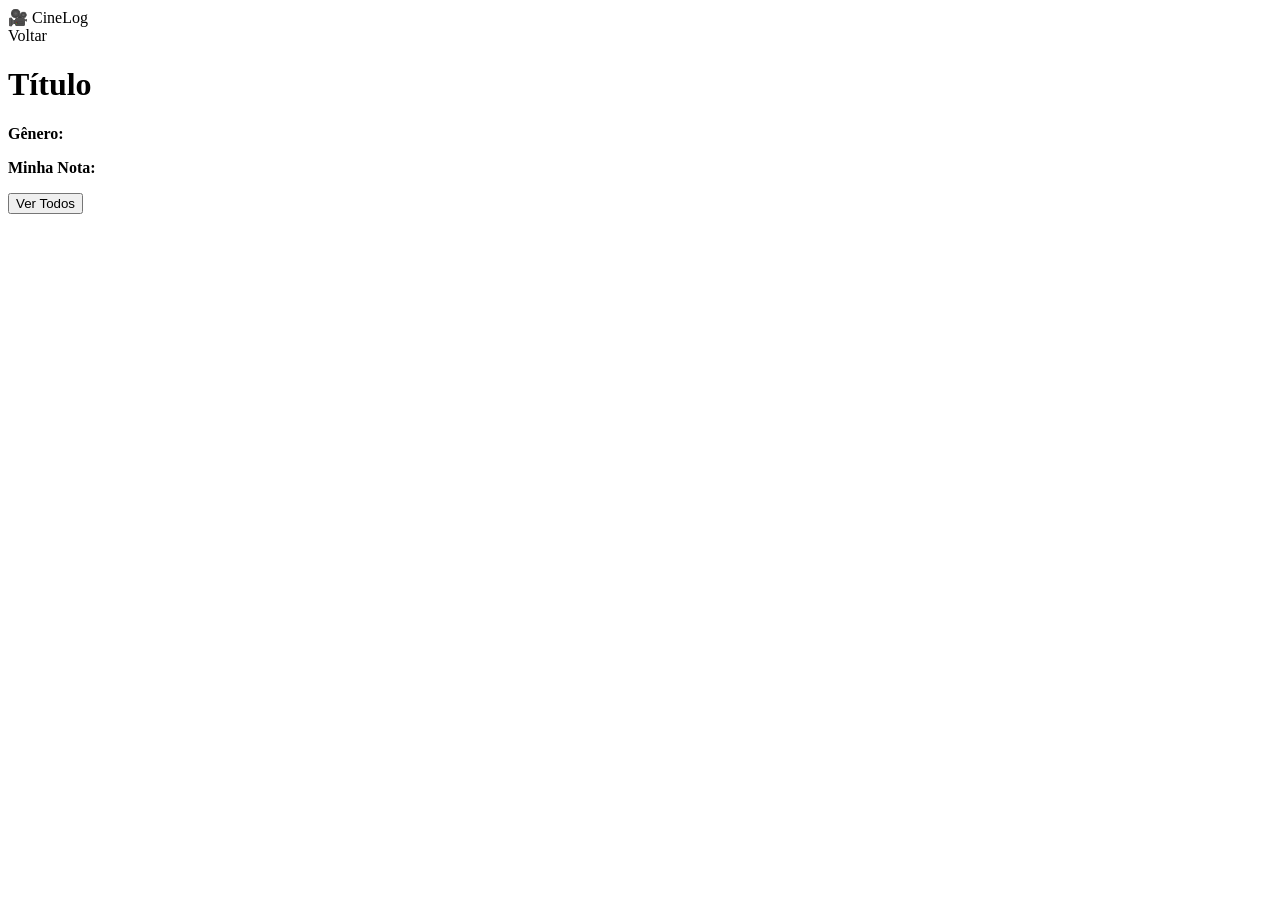
==== src/main/resources/templates/filme.html @ 54deefb7 "Commit inicial. Frontend e Backend iniciais" ====
<!DOCTYPE html>
<html xmlns:th="http://www.thymeleaf.org">
<head>
    <meta charset="UTF-8">
    <title>CineLog - Detalhes</title>
    <link rel="stylesheet" th:href="@{/css/styles.css}">
</head>
<body>
    <nav>
        <div class="logo">🎥 CineLog</div>
        <div><a th:href="@{/lista}">Voltar</a></div>
    </nav>

    <div class="container">
        <h1 th:text="${filme.titulo}">Título</h1>
        
        <div class="detalhe-card">
            <p><strong>Gênero:</strong> <span th:text="${filme.genero}"></span></p>
            <p><strong>Minha Nota:</strong> <span class="nota-badge" th:text="${filme.nota}"></span></p>
        </div>

        <div class="actions">
            <button><a th:href="@{/lista}">Ver Todos</a></button>
        </div>
    </div>
</body>
</html>
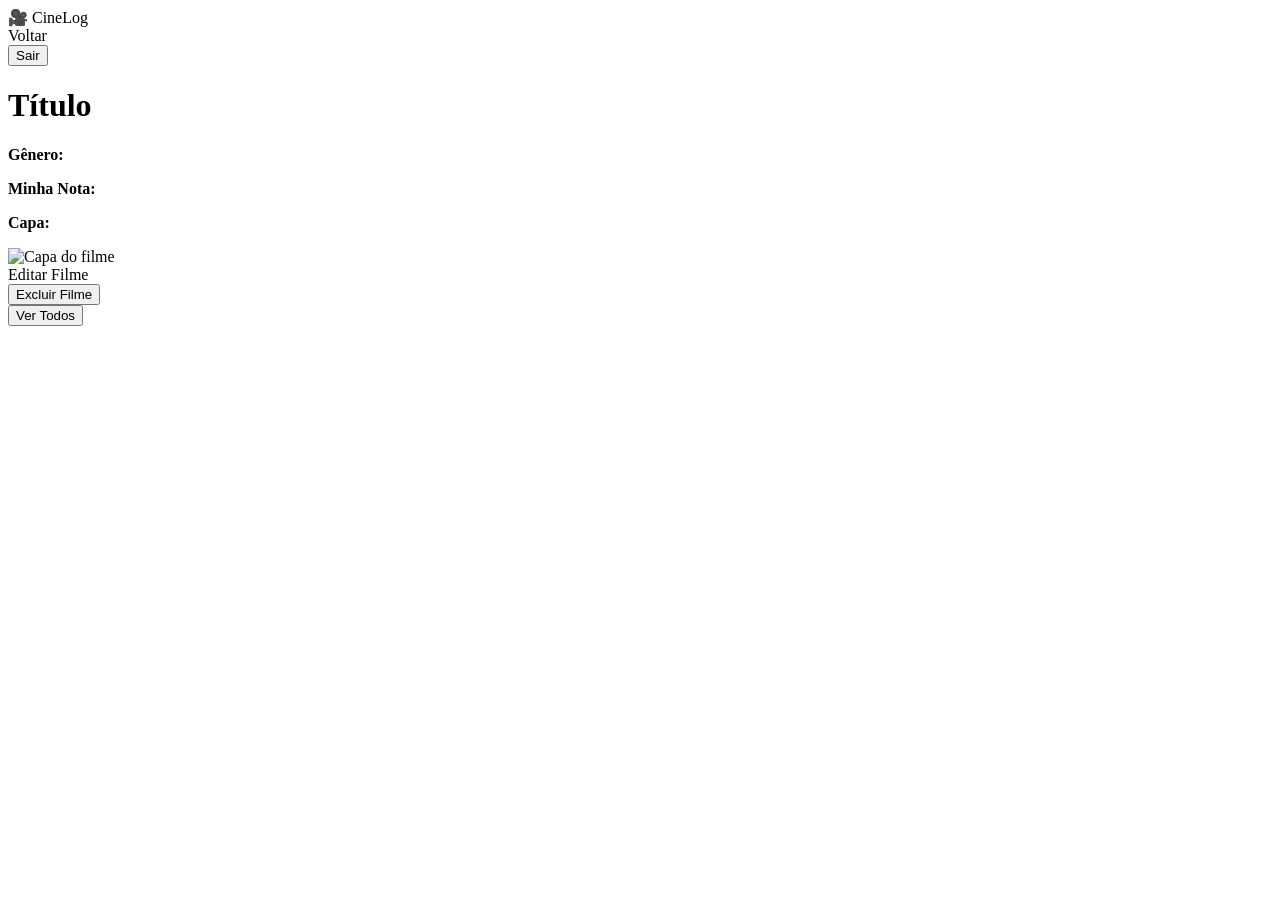
==== commit 5e983730: "Forma final com CRUD completo e login" ====
--- a/src/main/resources/templates/filme.html
+++ b/src/main/resources/templates/filme.html
@@ -8,7 +8,12 @@
 <body>
     <nav>
         <div class="logo">🎥 CineLog</div>
-        <div><a th:href="@{/lista}">Voltar</a></div>
+        <div>
+            <a th:href="@{/lista}">Voltar</a>
+            <form th:action="@{/logout}" method="post" class="logout-form">
+                <button type="submit" class="link-button">Sair</button>
+            </form>
+        </div>
     </nav>
 
     <div class="container">
@@ -17,9 +22,17 @@
         <div class="detalhe-card">
             <p><strong>Gênero:</strong> <span th:text="${filme.genero}"></span></p>
             <p><strong>Minha Nota:</strong> <span class="nota-badge" th:text="${filme.nota}"></span></p>
+            <div class="preview-area" th:if="${filme.imagemUrl != null}">
+                <p><strong>Capa:</strong></p>
+                <img th:src="${filme.imagemUrl}" alt="Capa do filme" class="poster-img">
+            </div>
         </div>
 
         <div class="actions">
+            <a class="btn btn-primary" th:href="@{/filme/{id}/editar(id=${filme.id})}">Editar Filme</a>
+            <form th:action="@{/filme/{id}/deletar(id=${filme.id})}" method="post" class="inline-form">
+                <button type="submit" class="btn btn-danger">Excluir Filme</button>
+            </form>
             <button><a th:href="@{/lista}">Ver Todos</a></button>
         </div>
     </div>
